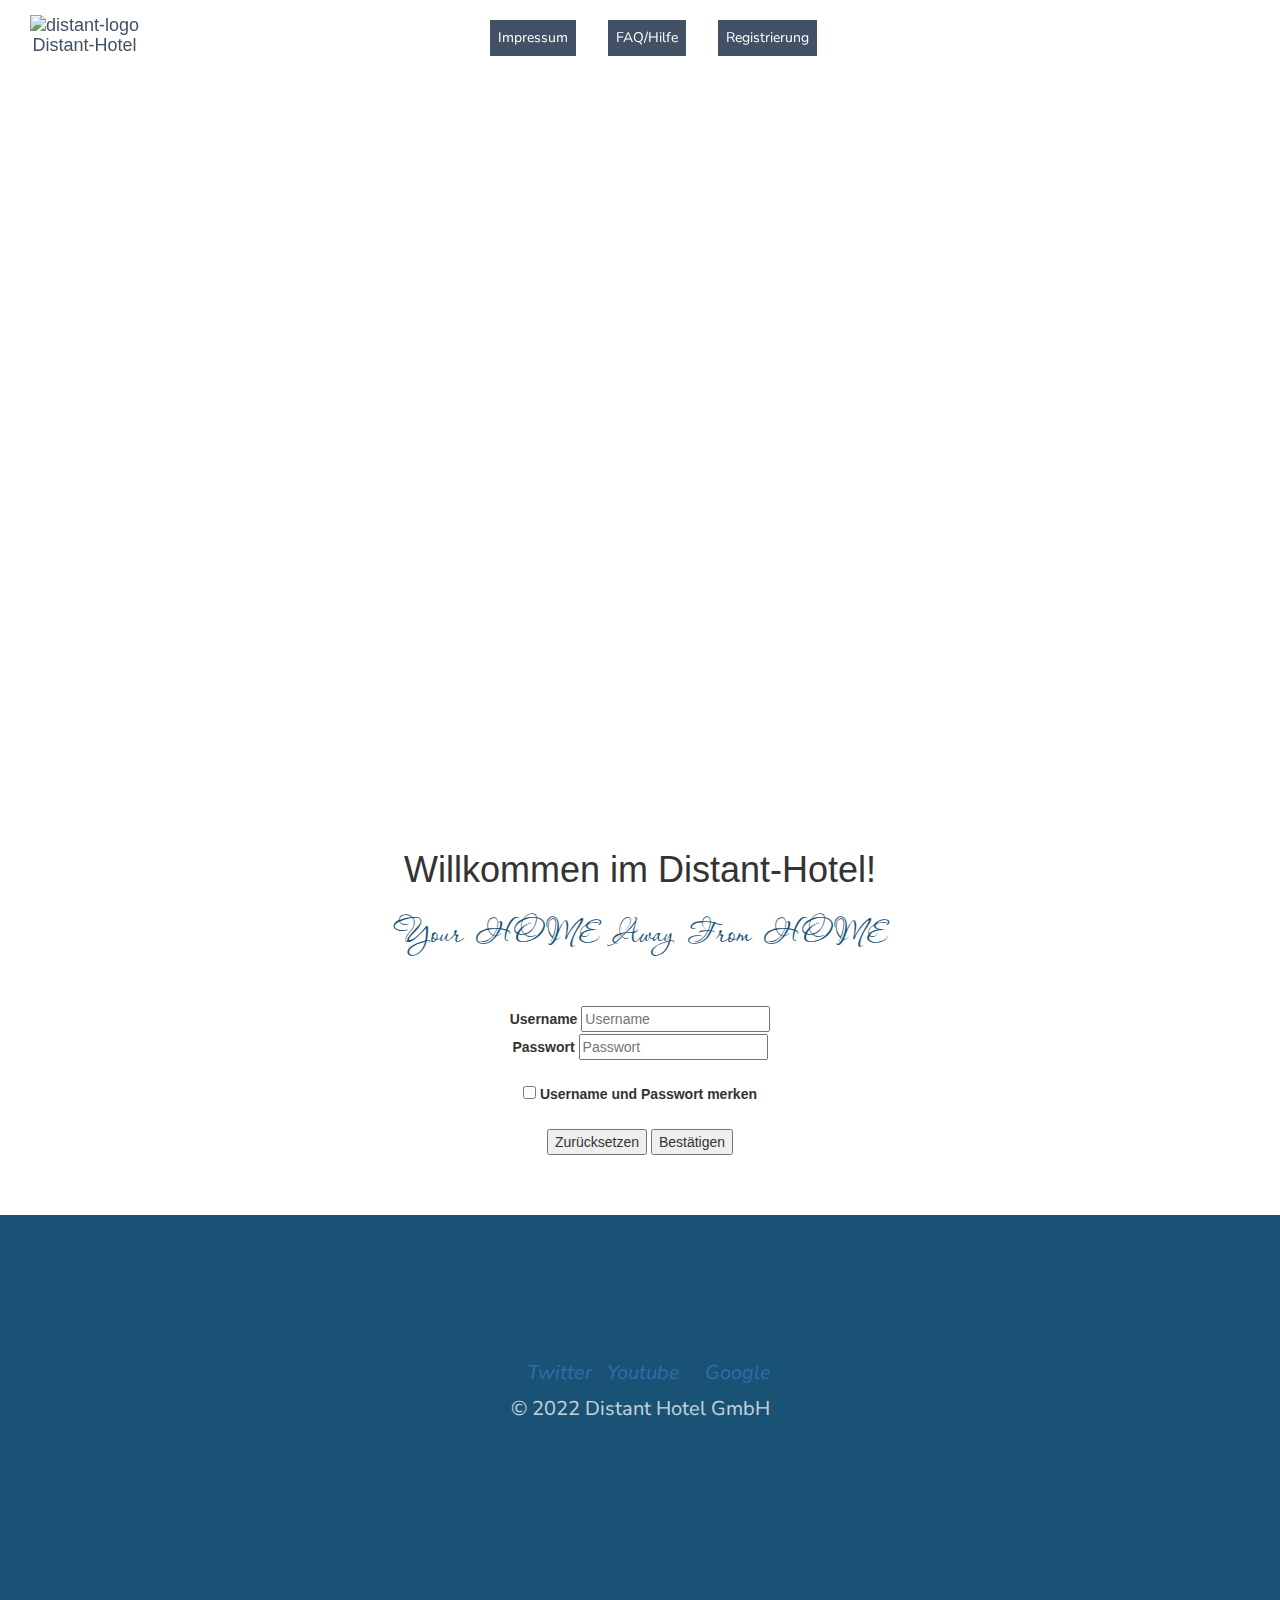
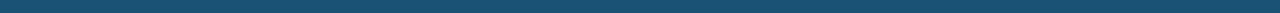
==== index.html @ ca396a87 "try to solve social media icons" ====
<!DOCTYPE html>
<html lang="de-AT">

<head>
    <meta charset="UTF-8">
    <meta http-equiv="X-UA-Compatible" content="IE=edge">
    <meta name="viewport" content="width=device-width, initial-scale=1.0">
    <title>Distant-Hotel | Home</title>
    <link rel="stylesheet" type="text/css" href="pages/res/css/mystyle.css">
    <!-- font awesome for social media icons-->
    <link rel="stylesheet" href="path/to/font-awesome/css/font-awesome.min.css">
    <!-- Latest compiled and minified CSS -->
    <link rel="stylesheet" href="https://maxcdn.bootstrapcdn.com/bootstrap/3.4.1/css/bootstrap.min.css">
    <!-- jQuery library -->
    <script src="https://ajax.googleapis.com/ajax/libs/jquery/3.6.0/jquery.min.js"></script>
    <!-- Latest compiled JavaScript -->
    <script src="https://maxcdn.bootstrapcdn.com/bootstrap/3.4.1/js/bootstrap.min.js"></script>
</head>

<body>
    <header class="site-header">
        <div class="primary-header">
            <nav class="container">
                <a class="navbar-brand" href="index.html">
                    <img class="distant-logo" src="pages/res/img/distant-logo.PNG" alt="distant-logo">
                    Distant-Hotel
                </a>
            </nav>
        </div>
        <div class="secondory-header">
            <nav class="nav">
                <ul>
                    <li> <a href="pages/imprint.html">Impressum</a></li>
                    <li><a href="pages/faq.html">FAQ/Hilfe</a></li>
                    <li><a href="pages/register.html">Registrierung</a></li>
                </ul>
            </nav>
        </div>
    </header>

    <main>

        <div class="headline">
            <section class=" welcome">
                <h1>Willkommen im Distant-Hotel!</h1>
                <h2 class="slogan">Your HOME Away From HOME</h2>
            </section>
        </div>

        <form action="/action_page.php" method="post" target="_blank">
            <div>
                <label for="uname">Username</label>
                <input type="text" id="uname" name="uname" placeholder="Username" required>
                <br>
            </div>
            <div>
                <label for="pw">Passwort</label>
                <input type="text" id="pw" name="pw" placeholder="Passwort" required>
                <br>
                <br>
                <input type="checkbox" id="save" name="save">
                <label for="save">Username und Passwort merken</label>
            </div>
            <br>
            <button type="reset">Zurücksetzen</button>
            <button type="submit">Bestätigen</button>
        </form>
    </main>

    <br><br>

    <footer class="primary-footer">
        <div class="col-item-social">
            <a href="https://www.facebook.com" target="_blank">
                <i class="fab fa-facebook"></i>
            </a>
            &nbsp;
            <a href="https://twitter.com" target="_blank">
                <i class="fa fa-twitter" aria-hidden="true">Twitter</i>
            </a>
            &nbsp;
            <a href="https://youtube.com" target="_blank">
                <i class="fa fa-youtube" aria-hidden="true">Youtube</i>
            </a>
            &nbsp;
            <a href="https://instagram.com" target="_blank">
                <i class="fa fa-instagram" aria-hidden="true"></i>
            </a>
            &nbsp;
            <a href="https://google.com" target="_blank">
                <i class="fa fa-google" aria-hidden="true">Google</i>
            </a>

            <p>© 2022 Distant Hotel GmbH</p>

        </div>

    </footer>

</body>

</html>
---- pages/res/css/mystyle.css ----
@import url(https://fonts.googleapis.com/css2?family=Nunito+Sans&display=swap);
@import url(https://fonts.googleapis.com/css2?family=Passions+Conflict&display=swap);


body {
    font-family: "Nunito Sans", sans-serif;
    margin: 0;
    text-align: center;
    text-decoration: none;
}

.faq-content {
    text-align: left;
}

img {
    max-width: 100%;
    height: auto;
    vertical-align: middle;
}

.distant-logo {
    max-height: 100px;
}

.site-header {
    background-image: url("../img/hotel-1.jpg");
    height: 90vh;
    color: #fff;
    background-position: center;
    background-size: cover;
}

.primary-header {
    width: 10vw;
    position: fixed;
}

.navbar-brand {
    font-size: 1.rem;
    color: #425165;
}

.nav {
    justify-content: space-between;
    padding-left: 1.3px;
    padding-right: 1.3rem;
    padding-top: 20px;
    padding-bottom: 0.7px;
    position: relative;
    display: block;
    align-items: center;
    text-decoration: none;
}

.nav li {
    display: inline;
    text-decoration: none;
    padding-left: 1em;
    padding-right: 1em;
}

ul {
    list-style-type: none;
    margin: 0;
    padding: auto;
}

li a {
    text-decoration: none;
    display: inline-block;
    padding: 8px;
    background-color: #425165;
    color: #fff;
    font-family: "Nunito Sans", sans-serif;
}

h1 {
    color: #1a5276;
    font-size: 2em;
    margin-bottom: 0;
}

.slogan {
    color: #1a5276;
    font-size: 3em;
    margin-bottom: 50px;
    font-family: "Passions Conflict", sans-serif;
}

/* "You home away..." wird über .slogan oben gestylt, restliche h2 mit font Nunito */
h2 {
    color: #1a5276;
    font-size: 3em;
    margin-bottom: 50px;
    font-family: "Nunito Sans", sans-serif;
}

h3 {
    color: #fff;
    font-size: 1em;
    margin-bottom: 20px;
    text-align: left;
}

.primary-footer {
    font-family: "Nunito Sans", sans-serif;
    padding-left: auto;
    padding-right: auto;
    padding-top: 10em;
    padding-bottom: 10em;
    background-color: #1a5276;
    color: #fff;
}

.col-item-social {
    color: #fff;
    text-align: center;
    margin-top: 20px;
    font-size: 20px;
    width: 36px;
    height: 36px;
    line-height: 36px;
    display: inline;
    justify-content: space-between;
    border-radius: 50%;
    margin: 0 8px;
    opacity: 0.75;
}

main {
    font-size: 1em;
    padding: 20px 50px 20px 50px;
}
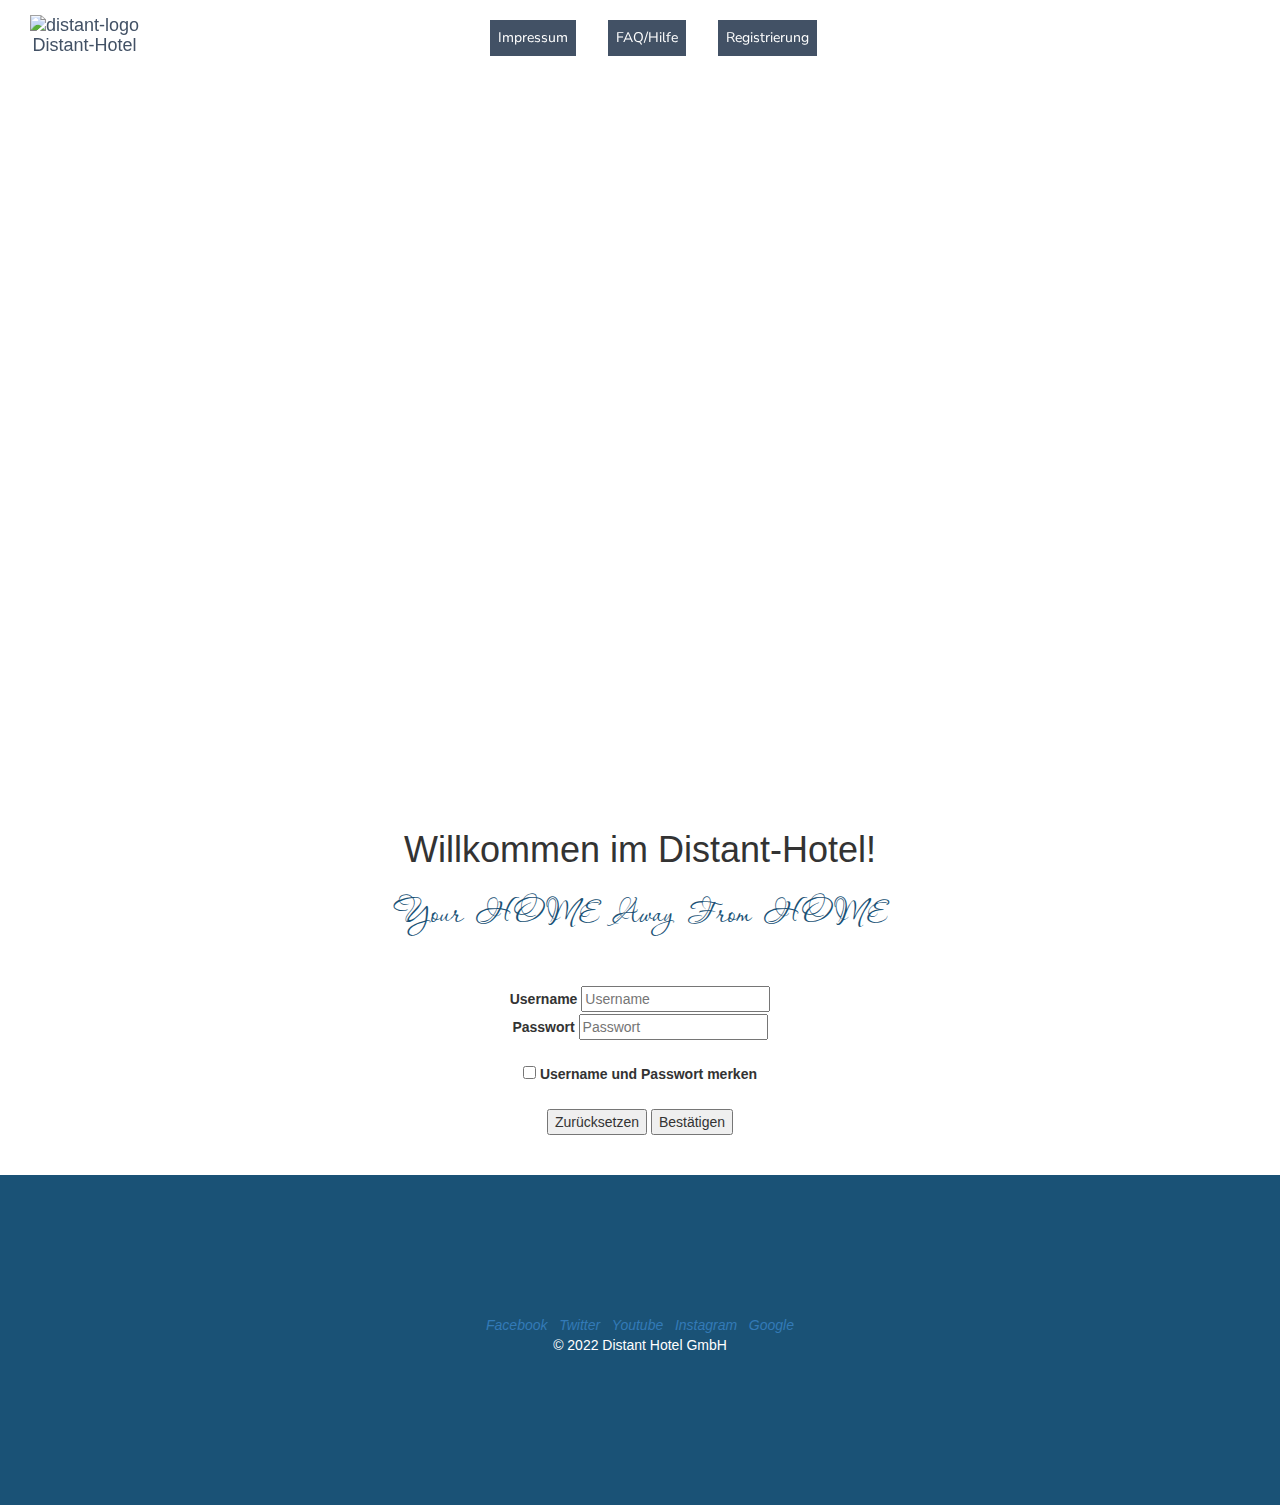
==== commit dfe129de: "Merge branch 'main' of https://github.com/distant-hotel/distant-hotel.github.io" ====
--- a/index.html
+++ b/index.html
@@ -7,8 +7,6 @@
     <meta name="viewport" content="width=device-width, initial-scale=1.0">
     <title>Distant-Hotel | Home</title>
     <link rel="stylesheet" type="text/css" href="pages/res/css/mystyle.css">
-    <!-- font awesome for social media icons-->
-    <link rel="stylesheet" href="path/to/font-awesome/css/font-awesome.min.css">
     <!-- Latest compiled and minified CSS -->
     <link rel="stylesheet" href="https://maxcdn.bootstrapcdn.com/bootstrap/3.4.1/css/bootstrap.min.css">
     <!-- jQuery library -->
@@ -31,7 +29,7 @@
             <nav class="nav">
                 <ul>
                     <li> <a href="pages/imprint.html">Impressum</a></li>
-                    <li><a href="pages/faq.html">FAQ/Hilfe</a></li>
+                    <li><a href="pages/FAQ.html">FAQ/Hilfe</a></li>
                     <li><a href="pages/register.html">Registrierung</a></li>
                 </ul>
             </nav>
@@ -70,25 +68,25 @@
     <br><br>
 
     <footer class="primary-footer">
-        <div class="col-item-social">
-            <a href="https://www.facebook.com" target="_blank">
-                <i class="fab fa-facebook"></i>
+        <div class="col item social">
+            <a href="https://facebook.com" target="_blank">
+                <i class="fa fa-facebook">Facebook</i>
             </a>
             &nbsp;
             <a href="https://twitter.com" target="_blank">
-                <i class="fa fa-twitter" aria-hidden="true">Twitter</i>
+                <i class="fa fa-twitter">Twitter</i>
             </a>
             &nbsp;
             <a href="https://youtube.com" target="_blank">
-                <i class="fa fa-youtube" aria-hidden="true">Youtube</i>
+                <i class="fa fa-youtube">Youtube</i>
             </a>
             &nbsp;
             <a href="https://instagram.com" target="_blank">
-                <i class="fa fa-instagram" aria-hidden="true"></i>
+                <i class="fa fa-instagram">Instagram</i>
             </a>
             &nbsp;
             <a href="https://google.com" target="_blank">
-                <i class="fa fa-google" aria-hidden="true">Google</i>
+                <i class="fa fa-google">Google</i>
             </a>
 
             <p>© 2022 Distant Hotel GmbH</p>
--- a/pages/res/css/mystyle.css
+++ b/pages/res/css/mystyle.css
@@ -97,14 +97,13 @@
 }
 
 h3 {
-    color: #fff;
+    color:#1a5276;
     font-size: 1em;
     margin-bottom: 20px;
     text-align: left;
 }
 
 .primary-footer {
-    font-family: "Nunito Sans", sans-serif;
     padding-left: auto;
     padding-right: auto;
     padding-top: 10em;
@@ -113,8 +112,7 @@
     color: #fff;
 }
 
-.col-item-social {
-    color: #fff;
+.col item social {
     text-align: center;
     margin-top: 20px;
     font-size: 20px;
@@ -130,5 +128,4 @@
 
 main {
     font-size: 1em;
-    padding: 20px 50px 20px 50px;
 }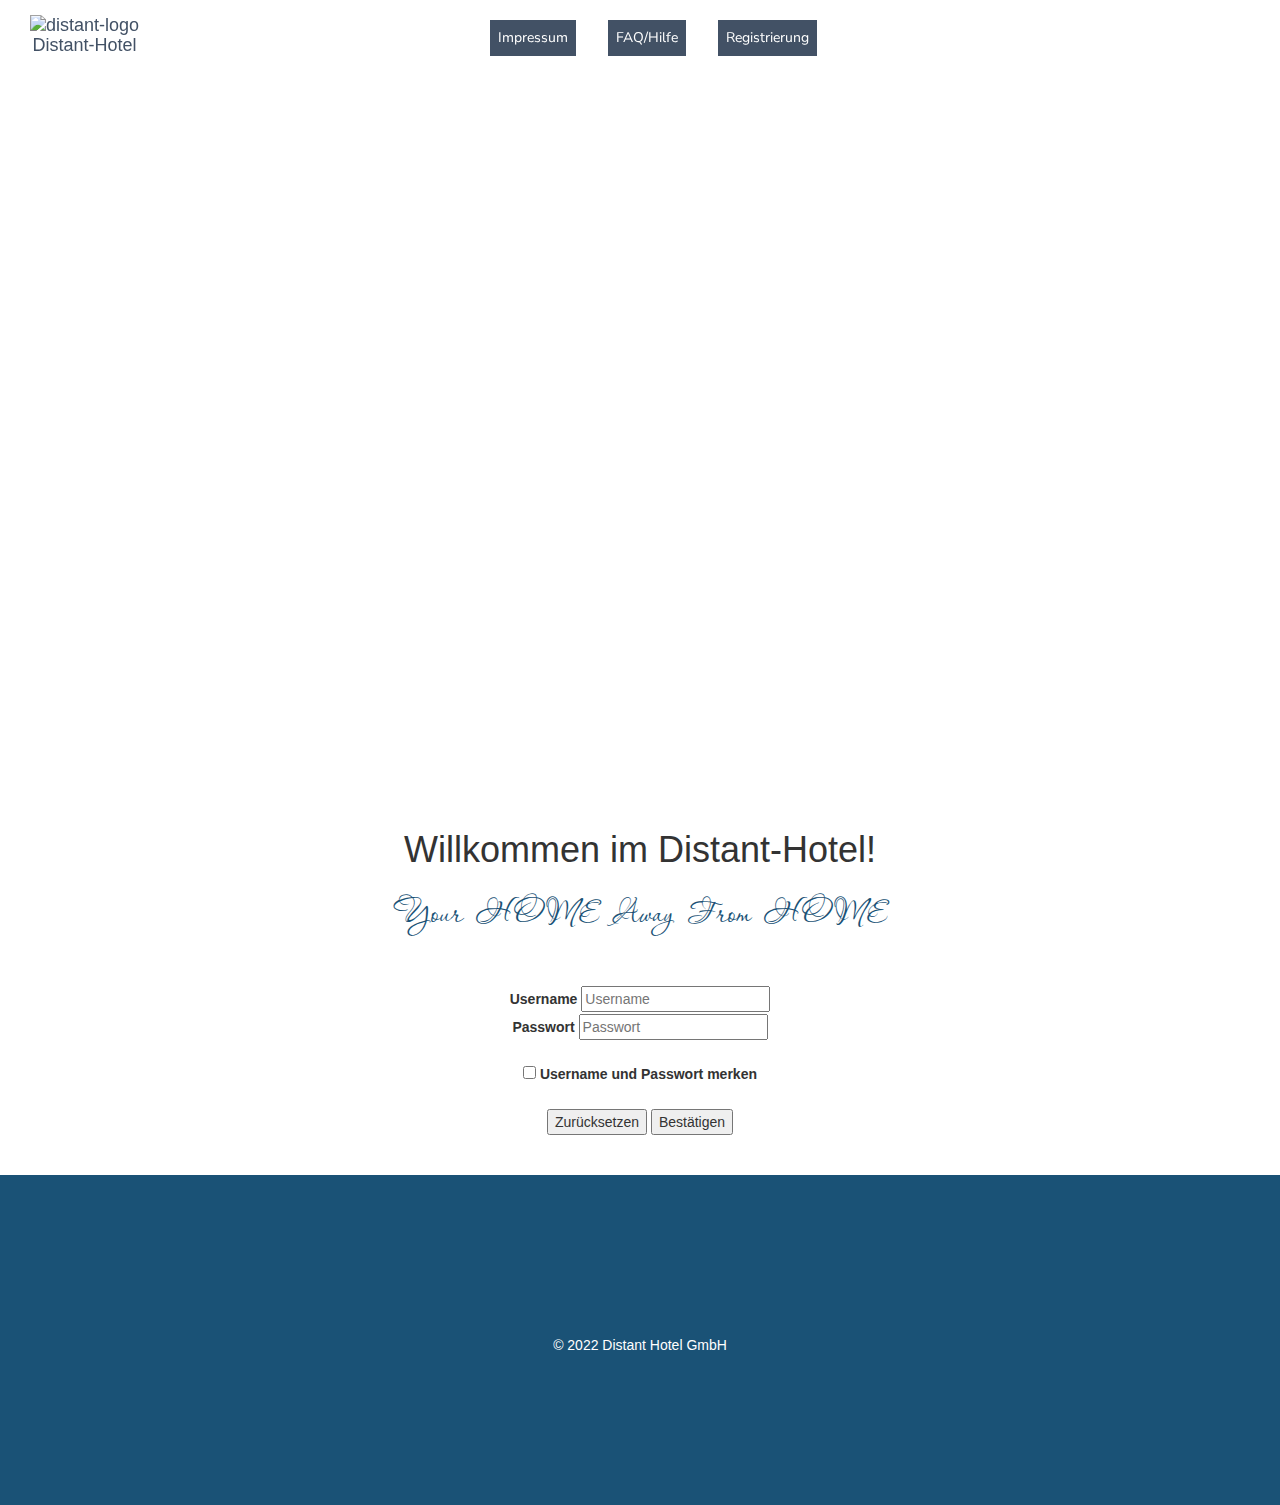
==== commit 44507ea3: "Footer corrected in master branch" ====
--- a/index.html
+++ b/index.html
@@ -7,6 +7,10 @@
     <meta name="viewport" content="width=device-width, initial-scale=1.0">
     <title>Distant-Hotel | Home</title>
     <link rel="stylesheet" type="text/css" href="pages/res/css/mystyle.css">
+    <!--CDN to use font awesome-->
+    <script src="https://use.fontawesome.com/19e7f602a2.js"></script>
+    <!-- font awesome for social media icons-->
+    <link rel="stylesheet" href="path/to/font-awesome/css/font-awesome.min.css">
     <!-- Latest compiled and minified CSS -->
     <link rel="stylesheet" href="https://maxcdn.bootstrapcdn.com/bootstrap/3.4.1/css/bootstrap.min.css">
     <!-- jQuery library -->
@@ -29,7 +33,7 @@
             <nav class="nav">
                 <ul>
                     <li> <a href="pages/imprint.html">Impressum</a></li>
-                    <li><a href="pages/FAQ.html">FAQ/Hilfe</a></li>
+                    <li><a href="pages/faq.html">FAQ/Hilfe</a></li>
                     <li><a href="pages/register.html">Registrierung</a></li>
                 </ul>
             </nav>
@@ -69,24 +73,24 @@
 
     <footer class="primary-footer">
         <div class="col item social">
-            <a href="https://facebook.com" target="_blank">
-                <i class="fa fa-facebook">Facebook</i>
+            <a href="https://www.facebook.com" target="_blank">
+                <i class="fa fa-facebook" aria-hidden="true"></i>
             </a>
             &nbsp;
             <a href="https://twitter.com" target="_blank">
-                <i class="fa fa-twitter">Twitter</i>
+                <i class="fa fa-twitter" aria-hidden="true"></i>
             </a>
             &nbsp;
             <a href="https://youtube.com" target="_blank">
-                <i class="fa fa-youtube">Youtube</i>
+                <i class="fa fa-youtube" aria-hidden="true"></i>
             </a>
             &nbsp;
             <a href="https://instagram.com" target="_blank">
-                <i class="fa fa-instagram">Instagram</i>
+                <i class="fa fa-instagram" aria-hidden="true"></i>
             </a>
             &nbsp;
             <a href="https://google.com" target="_blank">
-                <i class="fa fa-google">Google</i>
+                <i class="fa fa-google" aria-hidden="true"></i>
             </a>
 
             <p>© 2022 Distant Hotel GmbH</p>
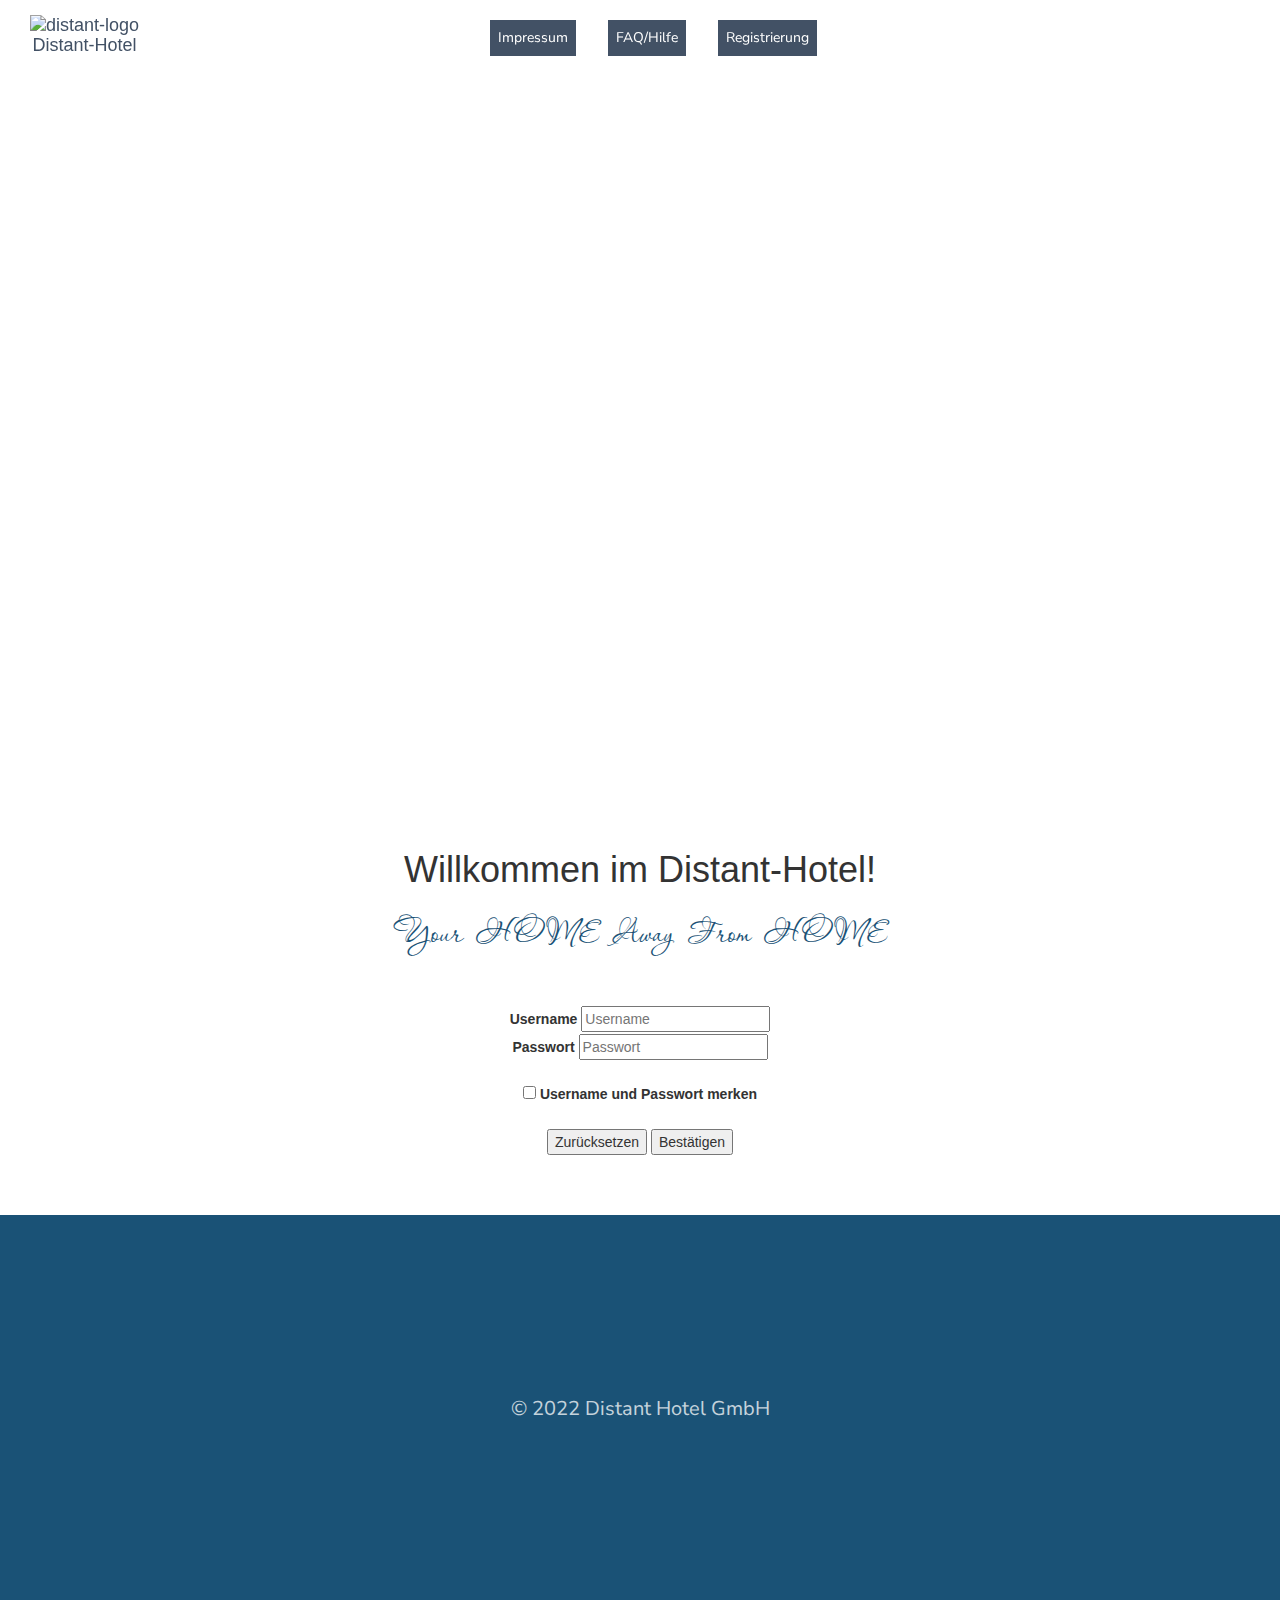
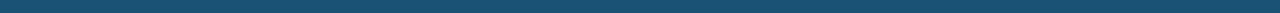
==== commit d583a325: "Merge branch 'master' of https://github.com/distant-hotel/distant-hotel.github.io" ====
--- a/index.html
+++ b/index.html
@@ -33,7 +33,7 @@
             <nav class="nav">
                 <ul>
                     <li> <a href="pages/imprint.html">Impressum</a></li>
-                    <li><a href="pages/faq.html">FAQ/Hilfe</a></li>
+                    <li><a href="pages/FAQ.html">FAQ/Hilfe</a></li>
                     <li><a href="pages/register.html">Registrierung</a></li>
                 </ul>
             </nav>
@@ -72,7 +72,8 @@
     <br><br>
 
     <footer class="primary-footer">
-        <div class="col item social">
+
+        <div class="col-item-social">
             <a href="https://www.facebook.com" target="_blank">
                 <i class="fa fa-facebook" aria-hidden="true"></i>
             </a>
--- a/pages/res/css/mystyle.css
+++ b/pages/res/css/mystyle.css
@@ -104,6 +104,7 @@
 }
 
 .primary-footer {
+    font-family: "Nunito Sans", sans-serif;
     padding-left: auto;
     padding-right: auto;
     padding-top: 10em;
@@ -112,7 +113,8 @@
     color: #fff;
 }
 
-.col item social {
+.col-item-social {
+    color: #fff;
     text-align: center;
     margin-top: 20px;
     font-size: 20px;
@@ -128,4 +130,5 @@
 
 main {
     font-size: 1em;
+    padding: 20px 50px 20px 50px;
 }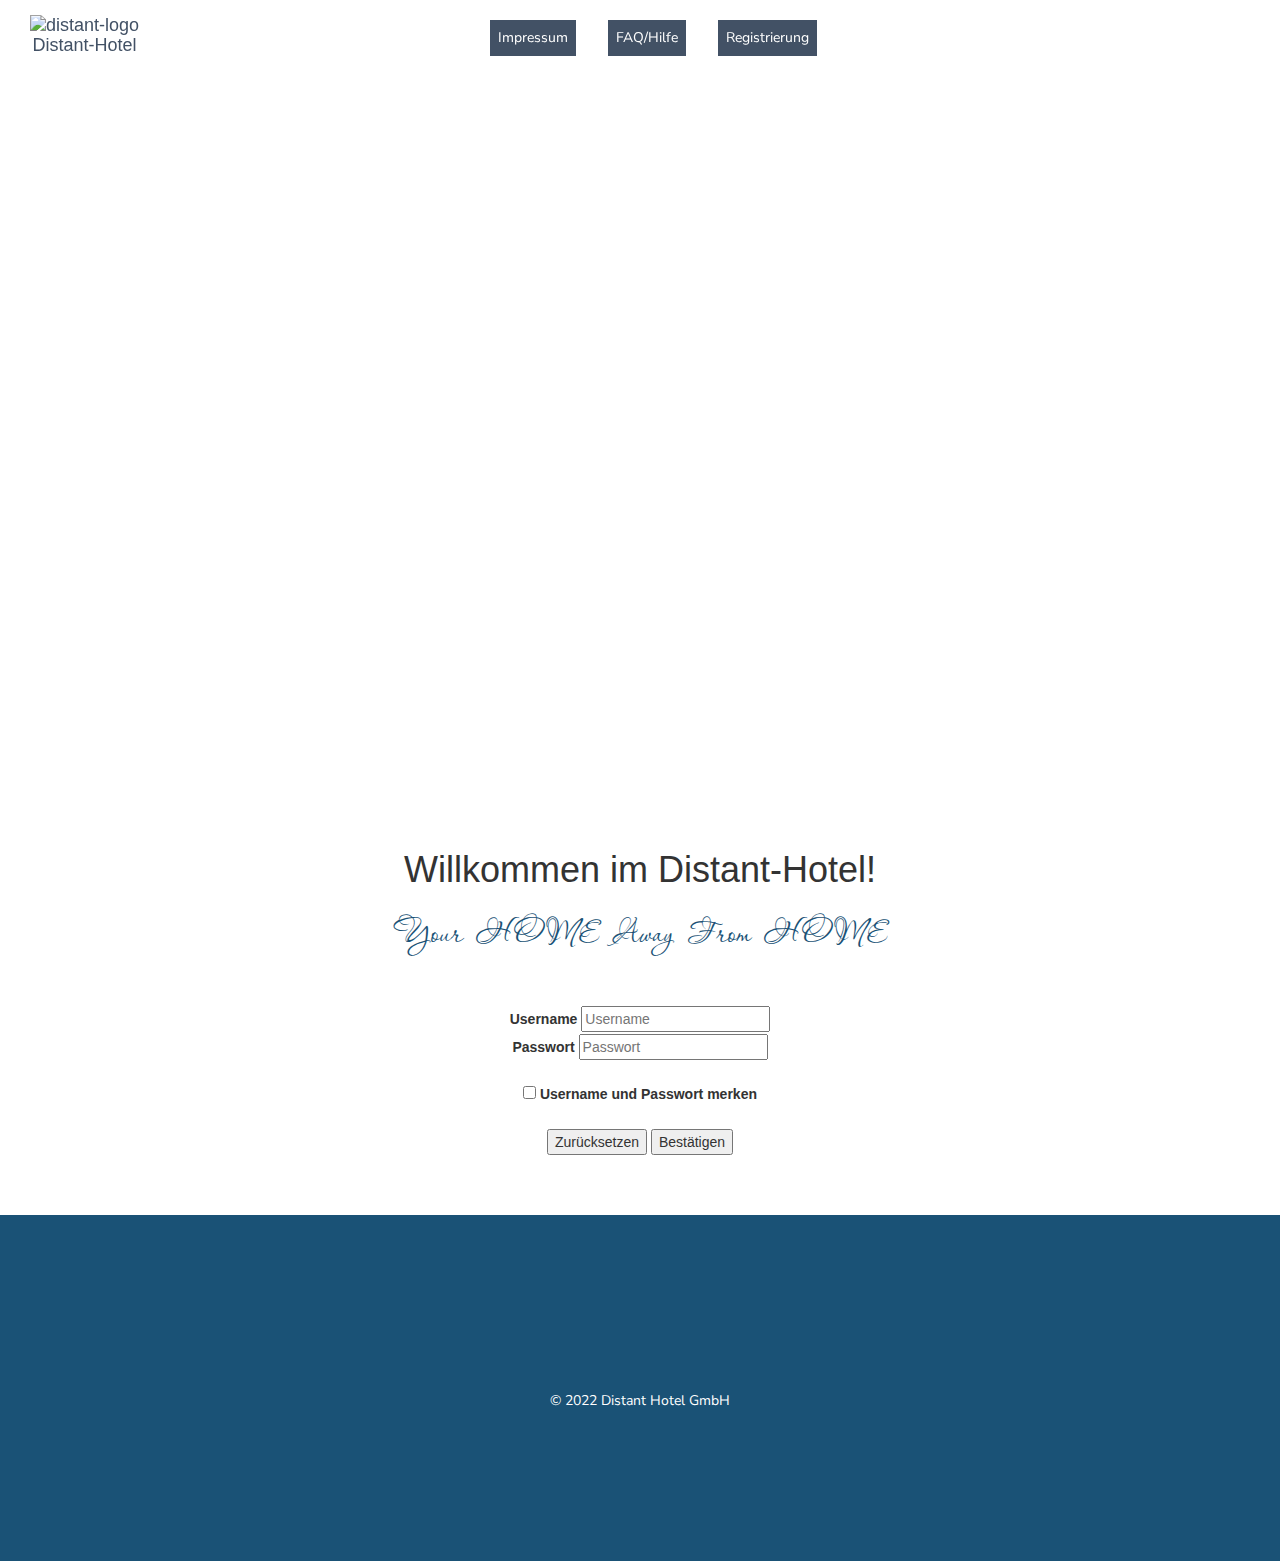
==== commit fa579daf: "social media problem solved" ====
--- a/index.html
+++ b/index.html
@@ -33,7 +33,7 @@
             <nav class="nav">
                 <ul>
                     <li> <a href="pages/imprint.html">Impressum</a></li>
-                    <li><a href="pages/FAQ.html">FAQ/Hilfe</a></li>
+                    <li><a href="pages/faq.html">FAQ/Hilfe</a></li>
                     <li><a href="pages/register.html">Registrierung</a></li>
                 </ul>
             </nav>
@@ -73,7 +73,7 @@
 
     <footer class="primary-footer">
 
-        <div class="col-item-social">
+      <!--  <div class="col-item-social">
             <a href="https://www.facebook.com" target="_blank">
                 <i class="fa fa-facebook" aria-hidden="true"></i>
             </a>
@@ -96,6 +96,13 @@
 
             <p>© 2022 Distant Hotel GmbH</p>
 
+        </div>-->
+        <div class="centered">
+            <a href="https://www.facebook.com" target="_blank" class="fb"><i class="fa fa-facebook"></i></a>
+            <a href="https://instagram.com" target="_blank"><i class="fa fa-instagram"></i></a>
+            <a href="https://twitter.com" target="_blank"><i class="fa fa-twitter"></i></a>
+            <a href="https://www.youtube.com"><i class="fa fa-youtube"></i></a>
+            <p>© 2022 Distant Hotel GmbH</p>
         </div>
 
     </footer>
--- a/pages/res/css/mystyle.css
+++ b/pages/res/css/mystyle.css
@@ -1,5 +1,72 @@
 @import url(https://fonts.googleapis.com/css2?family=Nunito+Sans&display=swap);
 @import url(https://fonts.googleapis.com/css2?family=Passions+Conflict&display=swap);
+
+
+/* Responsive Web Desing with Grid-View - Beginning*/
+* {
+    box-sizing: border-box;
+}
+
+.row::after {
+    content: "";
+    clear: both;
+    display: flexbox;
+}
+
+[class*="col-"] {
+    float: left;
+    padding: 15px;
+}
+
+.col-1 {
+    width: 8.33%;
+}
+
+.col-2 {
+    width: 16.66%;
+}
+
+.col-3 {
+    width: 25%;
+}
+
+.col-4 {
+    width: 33.33%;
+}
+
+.col-5 {
+    width: 41.66%;
+}
+
+.col-6 {
+    width: 50%;
+}
+
+.col-7 {
+    width: 58.33%;
+}
+
+.col-8 {
+    width: 66.66%;
+}
+
+.col-9 {
+    width: 75%;
+}
+
+.col-10 {
+    width: 83.33%;
+}
+
+.col-11 {
+    width: 91.66%;
+}
+
+.col-12 {
+    width: 100%;
+}
+
+/* Responsive Web Desing with Grid-View - End*/
 
 
 body {
@@ -51,6 +118,7 @@
     display: block;
     align-items: center;
     text-decoration: none;
+    justify-content: center;
 }
 
 .nav li {
@@ -58,12 +126,16 @@
     text-decoration: none;
     padding-left: 1em;
     padding-right: 1em;
+    display: inline-block;
+    justify-content: center;
 }
 
 ul {
     list-style-type: none;
     margin: 0;
     padding: auto;
+    display: inline-block;
+    text-decoration:none;
 }
 
 li a {
@@ -73,7 +145,9 @@
     background-color: #425165;
     color: #fff;
     font-family: "Nunito Sans", sans-serif;
-}
+    
+}
+
 
 h1 {
     color: #1a5276;
@@ -97,7 +171,7 @@
 }
 
 h3 {
-    color:#1a5276;
+    color: #1a5276;
     font-size: 1em;
     margin-bottom: 20px;
     text-align: left;
@@ -111,8 +185,11 @@
     padding-bottom: 10em;
     background-color: #1a5276;
     color: #fff;
-}
-
+    
+    
+    
+}
+/* 
 .col-item-social {
     color: #fff;
     text-align: center;
@@ -121,14 +198,32 @@
     width: 36px;
     height: 36px;
     line-height: 36px;
-    display: inline;
-    justify-content: space-between;
+    display: inline-block;
+    justify-content: center;
     border-radius: 50%;
     margin: 0 8px;
     opacity: 0.75;
-}
+    text-decoration:none;
+}
+ */
+
+div.centered{
+    text-align: center;
+}
+div.centered a{
+    padding: 10px 12px;
+    border-radius: 3px;
+    font-size: 20px;
+    color: white;
+    display: inline-block;
+    margin-bottom: 10px;
+}
+div.centered a:hover{
+    opacity: 0.8;
+}
+
 
 main {
     font-size: 1em;
     padding: 20px 50px 20px 50px;
-}+}
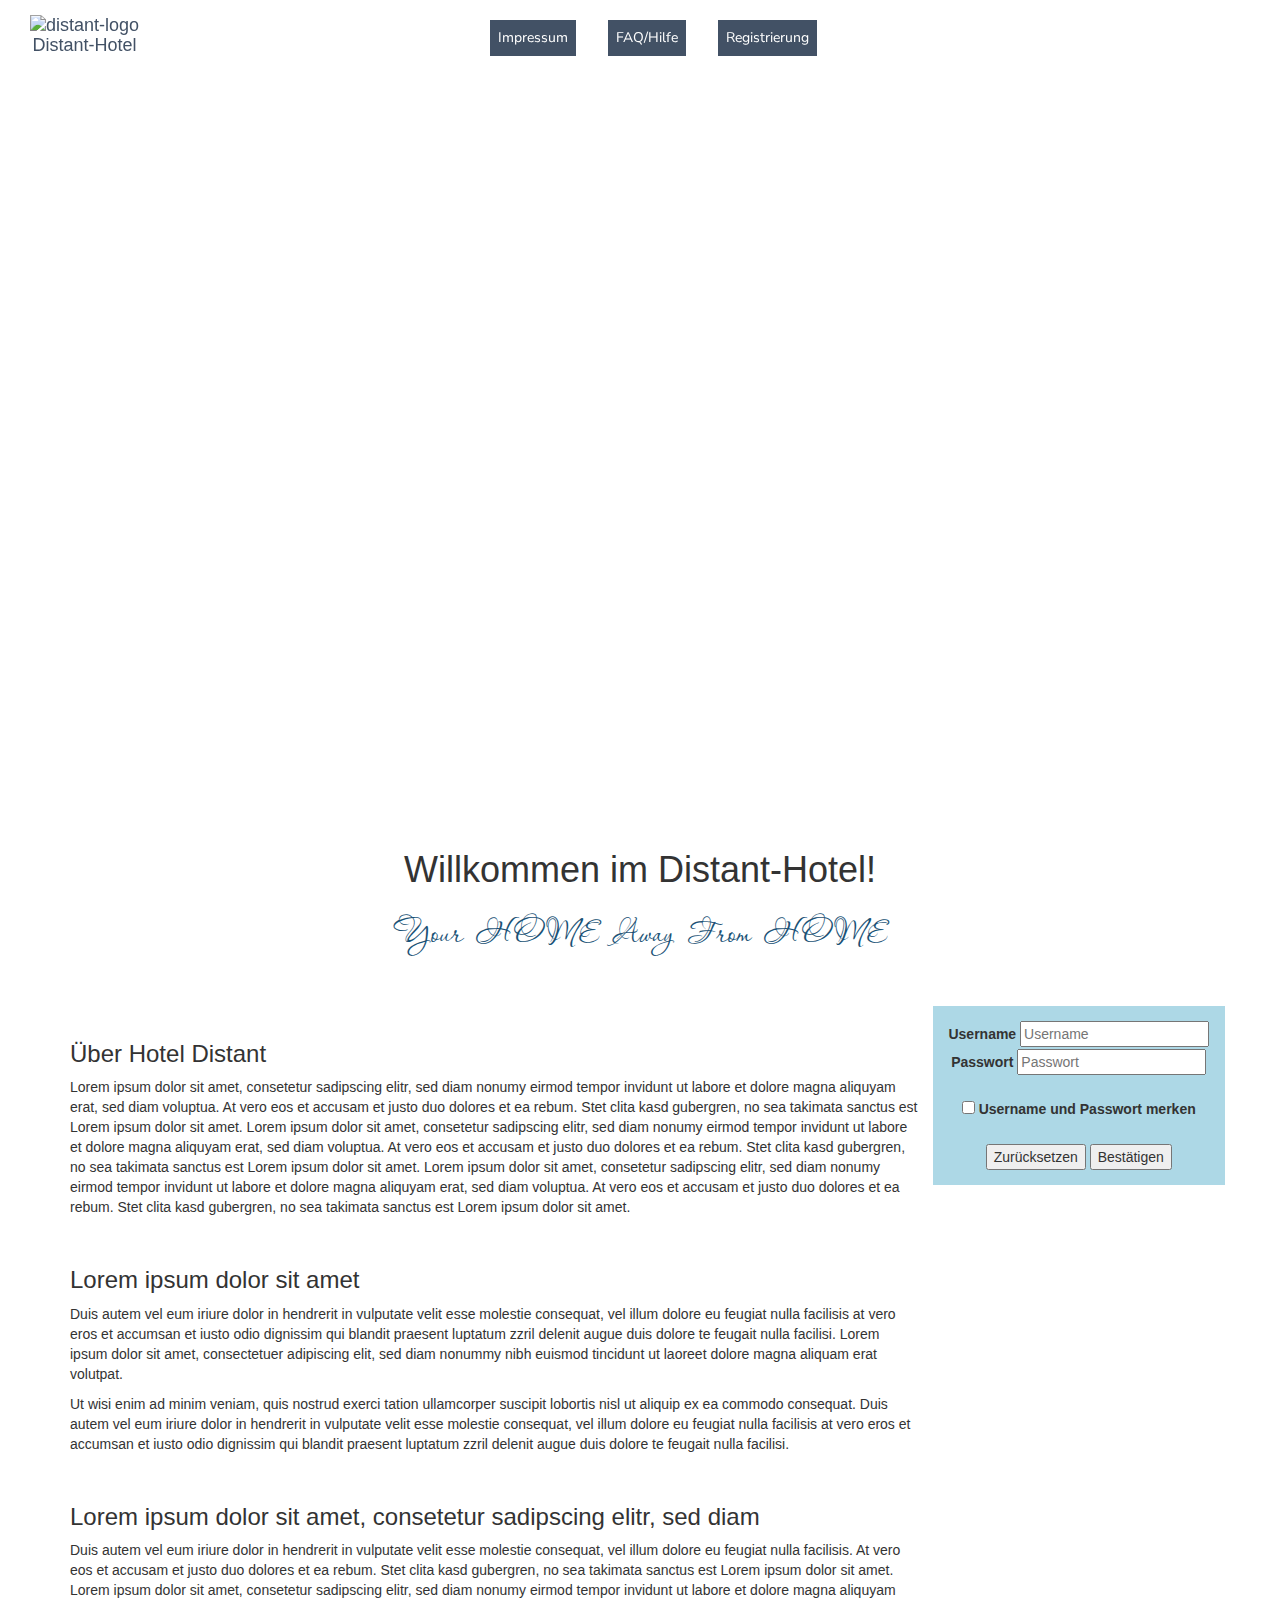
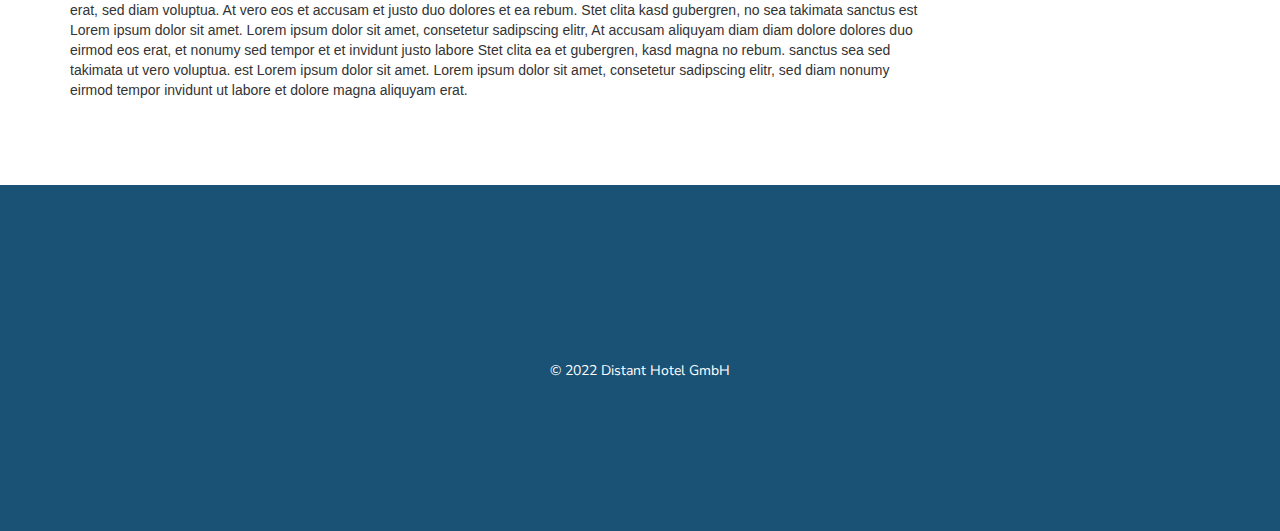
==== commit 478638d9: "grid: container & rows in index implemented" ====
--- a/index.html
+++ b/index.html
@@ -42,38 +42,113 @@
 
     <main>
 
-        <div class="headline">
-            <section class=" welcome">
-                <h1>Willkommen im Distant-Hotel!</h1>
-                <h2 class="slogan">Your HOME Away From HOME</h2>
-            </section>
+        <div class="container">
+            <div class="headline">
+                <section class=" welcome">
+                    <h1>Willkommen im Distant-Hotel!</h1>
+                    <h2 class="slogan">Your HOME Away From HOME</h2>
+                </section>
+            </div>
+
+            <div class="row">
+                <div class="content col-9">
+                    <h3>Über Hotel Distant</h3>
+                    <p>Lorem ipsum dolor sit amet, consetetur sadipscing elitr, sed diam nonumy eirmod tempor invidunt
+                        ut
+                        labore
+                        et dolore magna aliquyam erat, sed diam voluptua. At vero eos et accusam et justo duo dolores et
+                        ea
+                        rebum. Stet clita kasd gubergren, no sea takimata sanctus est Lorem ipsum dolor sit amet. Lorem
+                        ipsum
+                        dolor sit amet, consetetur sadipscing elitr, sed diam nonumy eirmod tempor invidunt ut labore et
+                        dolore
+                        magna aliquyam erat, sed diam voluptua. At vero eos et accusam et justo duo dolores et ea rebum.
+                        Stet
+                        clita kasd gubergren, no sea takimata sanctus est Lorem ipsum dolor sit amet. Lorem ipsum dolor
+                        sit
+                        amet, consetetur sadipscing elitr, sed diam nonumy eirmod tempor invidunt ut labore et dolore
+                        magna
+                        aliquyam erat, sed diam voluptua. At vero eos et accusam et justo duo dolores et ea rebum. Stet
+                        clita
+                        kasd gubergren, no sea takimata sanctus est Lorem ipsum dolor sit amet.</p>
+                    <br>
+
+                    <h3>Lorem ipsum dolor sit amet</h3>
+                    <p>Duis autem vel eum iriure dolor in hendrerit in vulputate velit esse molestie consequat, vel
+                        illum
+                        dolore
+                        eu feugiat nulla facilisis at vero eros et accumsan et iusto odio dignissim qui blandit praesent
+                        luptatum zzril delenit augue duis dolore te feugait nulla facilisi. Lorem ipsum dolor sit amet,
+                        consectetuer adipiscing elit, sed diam nonummy nibh euismod tincidunt ut laoreet dolore magna
+                        aliquam
+                        erat volutpat.</p>
+                    <p>Ut wisi enim ad minim veniam, quis nostrud exerci tation ullamcorper suscipit lobortis nisl ut
+                        aliquip ex
+                        ea commodo consequat. Duis autem vel eum iriure dolor in hendrerit in vulputate velit esse
+                        molestie
+                        consequat, vel illum dolore eu feugiat nulla facilisis at vero eros et accumsan et iusto odio
+                        dignissim
+                        qui blandit praesent luptatum zzril delenit augue duis dolore te feugait nulla facilisi.</p>
+                    <br>
+
+                    <h3>Lorem ipsum dolor sit amet, consetetur sadipscing elitr, sed diam</h3>
+                    <p>Duis autem vel eum iriure dolor in hendrerit in vulputate velit esse molestie consequat, vel
+                        illum
+                        dolore
+                        eu feugiat nulla facilisis. At vero eos et accusam et justo duo dolores et ea rebum. Stet clita
+                        kasd
+                        gubergren, no sea takimata sanctus est Lorem ipsum dolor sit amet. Lorem ipsum dolor sit amet,
+                        consetetur sadipscing elitr, sed diam nonumy eirmod tempor invidunt ut labore et dolore magna
+                        aliquyam
+                        erat, sed diam voluptua. At vero eos et accusam et justo duo dolores et ea rebum. Stet clita
+                        kasd
+                        gubergren, no sea takimata sanctus est Lorem ipsum dolor sit amet. Lorem ipsum dolor sit amet,
+                        consetetur sadipscing elitr, At accusam aliquyam diam diam dolore dolores duo eirmod eos erat,
+                        et
+                        nonumy
+                        sed tempor et et invidunt justo labore Stet clita ea et gubergren, kasd magna no rebum. sanctus
+                        sea
+                        sed
+                        takimata ut vero voluptua. est Lorem ipsum dolor sit amet. Lorem ipsum dolor sit amet,
+                        consetetur
+                        sadipscing elitr, sed diam nonumy eirmod tempor invidunt ut labore et dolore magna aliquyam
+                        erat.
+                    </p>
+                </div>
+
+                <div class="login col-3">
+                    <form action="/action_page.php" method="post" target="_blank">
+                        <div>
+                            <label for="uname">Username</label>
+                            <input type="text" id="uname" name="uname" placeholder="Username" required>
+                            <br>
+                        </div>
+                        <div>
+                            <label for="pw">Passwort</label>
+                            <input type="text" id="pw" name="pw" placeholder="Passwort" required>
+                            <br>
+                            <br>
+                            <input type="checkbox" id="save" name="save">
+                            <label for="save">Username und Passwort merken</label>
+                        </div>
+                        <br>
+                        <button type="reset">Zurücksetzen</button>
+                        <button type="submit">Bestätigen</button>
+                    </form>
+                </div>
+            </div>
         </div>
 
-        <form action="/action_page.php" method="post" target="_blank">
-            <div>
-                <label for="uname">Username</label>
-                <input type="text" id="uname" name="uname" placeholder="Username" required>
-                <br>
-            </div>
-            <div>
-                <label for="pw">Passwort</label>
-                <input type="text" id="pw" name="pw" placeholder="Passwort" required>
-                <br>
-                <br>
-                <input type="checkbox" id="save" name="save">
-                <label for="save">Username und Passwort merken</label>
-            </div>
-            <br>
-            <button type="reset">Zurücksetzen</button>
-            <button type="submit">Bestätigen</button>
-        </form>
+
     </main>
 
     <br><br>
 
+
     <footer class="primary-footer">
-
-      <!--  <div class="col-item-social">
+        <div class="container">
+            <div class="row">
+                <!--  <div class="col-item-social">
             <a href="https://www.facebook.com" target="_blank">
                 <i class="fa fa-facebook" aria-hidden="true"></i>
             </a>
@@ -97,15 +172,17 @@
             <p>© 2022 Distant Hotel GmbH</p>
 
         </div>-->
-        <div class="centered">
-            <a href="https://www.facebook.com" target="_blank" class="fb"><i class="fa fa-facebook"></i></a>
-            <a href="https://instagram.com" target="_blank"><i class="fa fa-instagram"></i></a>
-            <a href="https://twitter.com" target="_blank"><i class="fa fa-twitter"></i></a>
-            <a href="https://www.youtube.com"><i class="fa fa-youtube"></i></a>
-            <p>© 2022 Distant Hotel GmbH</p>
+                <div class="centered">
+                    <a href="https://www.facebook.com" target="_blank" class="fb"><i class="fa fa-facebook"></i></a>
+                    <a href="https://instagram.com" target="_blank"><i class="fa fa-instagram"></i></a>
+                    <a href="https://twitter.com" target="_blank"><i class="fa fa-twitter"></i></a>
+                    <a href="https://www.youtube.com"><i class="fa fa-youtube"></i></a>
+                    <p>© 2022 Distant Hotel GmbH</p>
+                </div>
+            </div>
         </div>
+    </footer>
 
-    </footer>
 
 </body>
 
--- a/pages/res/css/mystyle.css
+++ b/pages/res/css/mystyle.css
@@ -66,17 +66,24 @@
     width: 100%;
 }
 
+/* For mobile phones: */
+@media only screen and (max-width: 768px) {
+    [class*="col-"] {
+        width: 100%;
+    }
+}
+
 /* Responsive Web Desing with Grid-View - End*/
 
 
 body {
     font-family: "Nunito Sans", sans-serif;
-    margin: 0;
+    margin: 50px;
     text-align: center;
     text-decoration: none;
 }
 
-.faq-content {
+.content {
     text-align: left;
 }
 
@@ -135,7 +142,7 @@
     margin: 0;
     padding: auto;
     display: inline-block;
-    text-decoration:none;
+    text-decoration: none;
 }
 
 li a {
@@ -145,7 +152,7 @@
     background-color: #425165;
     color: #fff;
     font-family: "Nunito Sans", sans-serif;
-    
+
 }
 
 
@@ -185,10 +192,17 @@
     padding-bottom: 10em;
     background-color: #1a5276;
     color: #fff;
-    
-    
-    
-}
+}
+
+.login {
+    background-color: lightblue;
+}
+
+.team-member {
+    margin-left: 50px;
+}
+
+
 /* 
 .col-item-social {
     color: #fff;
@@ -207,10 +221,12 @@
 }
  */
 
-div.centered{
+
+div.centered {
     text-align: center;
 }
-div.centered a{
+
+div.centered a {
     padding: 10px 12px;
     border-radius: 3px;
     font-size: 20px;
@@ -218,7 +234,8 @@
     display: inline-block;
     margin-bottom: 10px;
 }
-div.centered a:hover{
+
+div.centered a:hover {
     opacity: 0.8;
 }
 
@@ -226,4 +243,4 @@
 main {
     font-size: 1em;
     padding: 20px 50px 20px 50px;
-}
+}